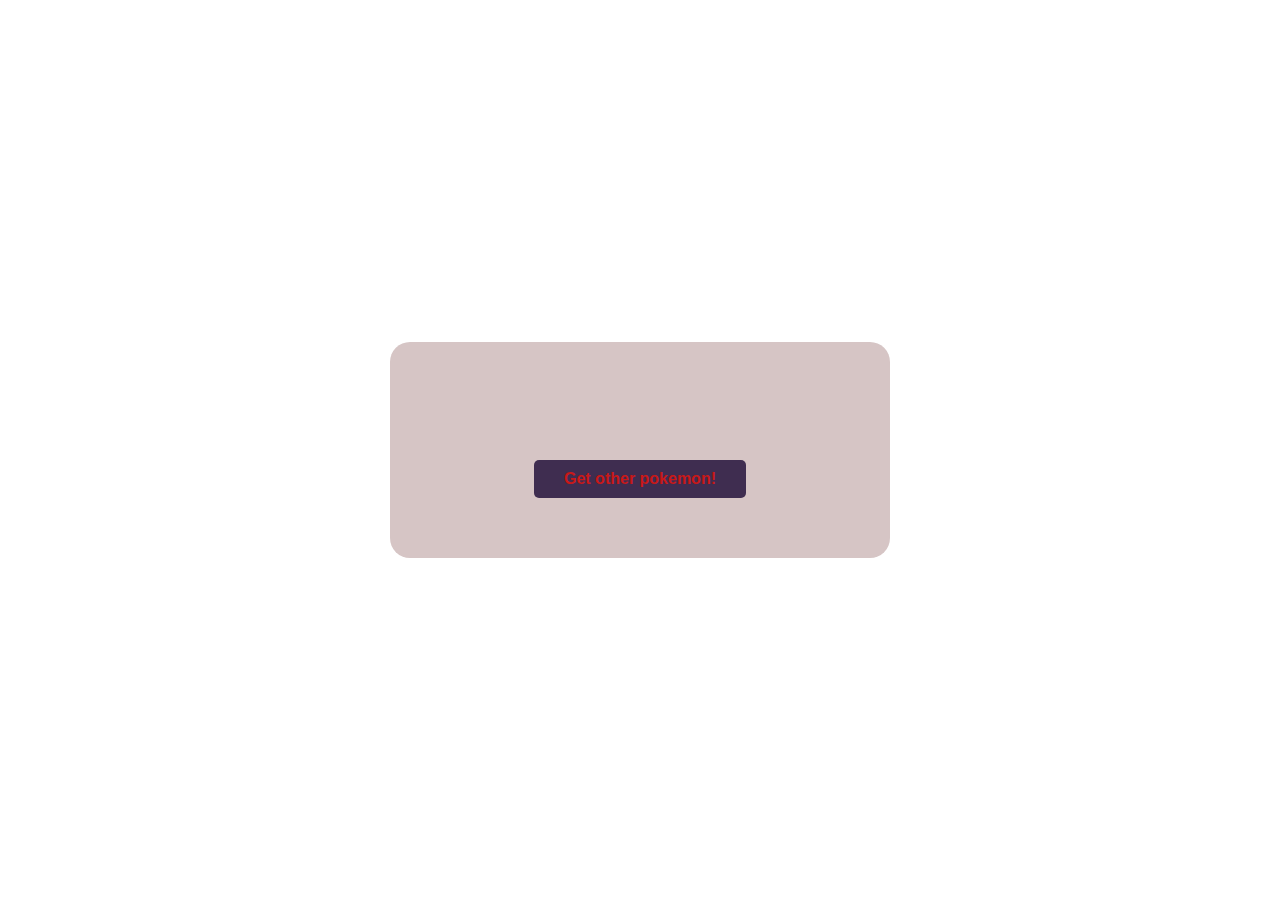
==== index.html @ 7b59f5d7 "tuto1 API pokemon" ====
<!DOCTYPE html>
<html lang="en">
<head>
    <meta charset="UTF-8">
    <meta name="viewport" content="width=device-width, initial-scale=1.0">
    <title>Document</title>
    <link rel="stylesheet" href="./style.css">
</head>
<body>
    <div id="wrapper">
        <div id="image-wrapper">
            <image id="image" src="" alt=""></image>
        </div>
        <div id="header">
            <div id="number"></div>
            <div id="name"></div>
        </div>
        <div id="button">Get other pokemon!</div>
    </div>
    <script src="./app.js"></script>
</body>
</html>
---- style.css ----
*{
    margin: 0;
    padding: 0;
    box-sizing: border-box;
}

body{
    height: 100vh;
    display: flex;
    align-items: center;
    justify-content: center;
    font-family: sans-serif;
}
#wrapper{
    display: flex;
    align-items: center;
    justify-content: center;
    flex-direction: column;
    background-color: rgb(214, 197, 197);
    border-radius: 20px;
    padding: 60px;
    width: 60%;
    max-width: 500px;
}
#image-wrapper{
    width: 300px;
}
#image{
    width: 100%;
}
#header{
    padding: 20px;
    display: flex;
    font-size: 30x;
}
#name{
    text-transform: capitalize;
    color: blue;
    font-size: 24px;
}
#button{
    background-color: rgb(63, 45, 80);
    border-radius: 5px;
    color: rgb(201, 24, 24);
    font-weight: bold;
    padding: 10px 30px;
    cursor: pointer;
    transition: all 0.2s ease;
}
#button:hover{
    transform: translateY(-5px);
    background-color: #ff8839;
}
#button:active{
    transform: translateY(5px);
    background-color: #ff8839;
}
#number{
    text-transform: capitalize;
    color: rgb(91, 91, 131);
    font-size: 24px;
}
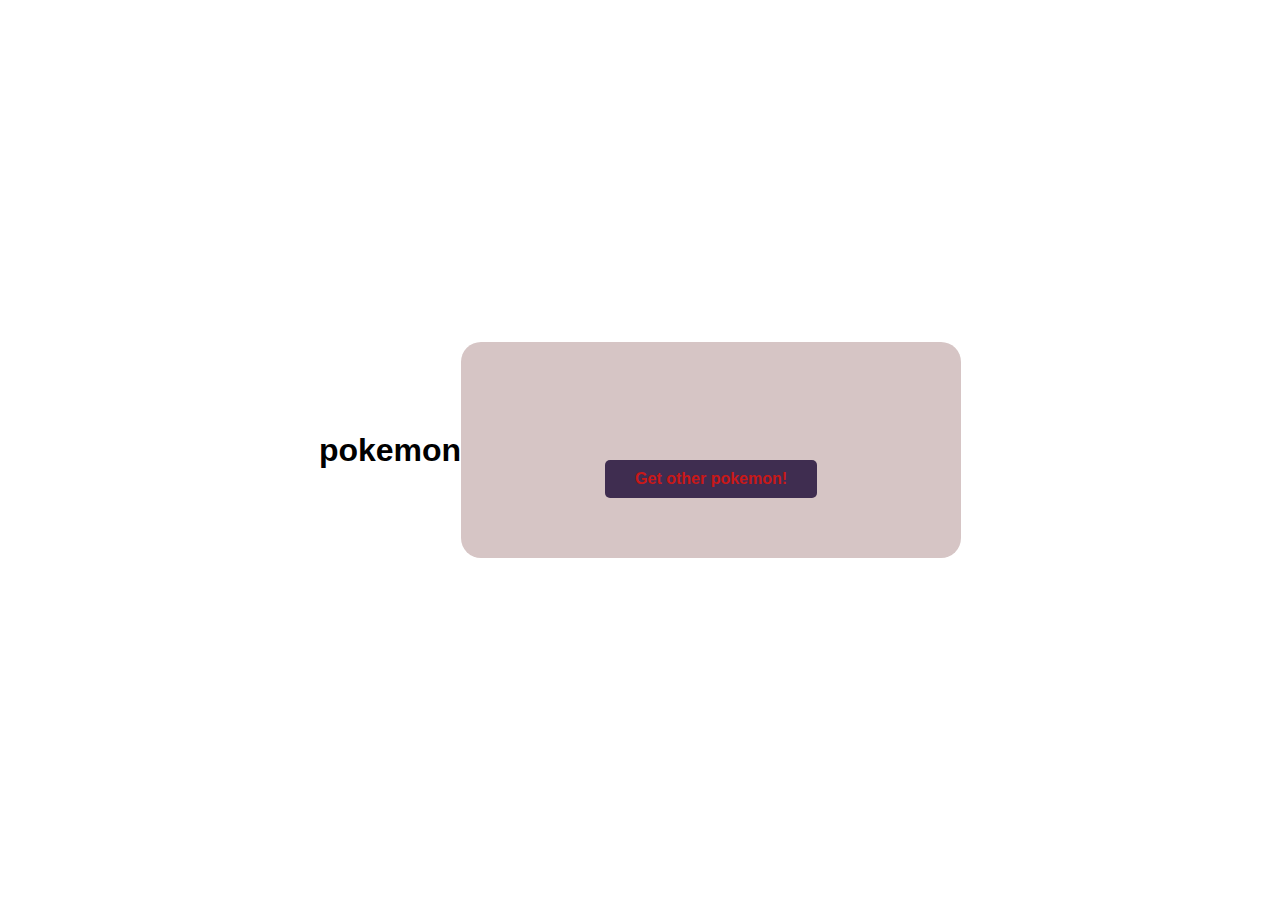
==== commit d197a83e: "modification 1" ====
--- a/index.html
+++ b/index.html
@@ -7,6 +7,7 @@
     <link rel="stylesheet" href="./style.css">
 </head>
 <body>
+    <h1>pokemon</h1>
     <div id="wrapper">
         <div id="image-wrapper">
             <image id="image" src="" alt=""></image>
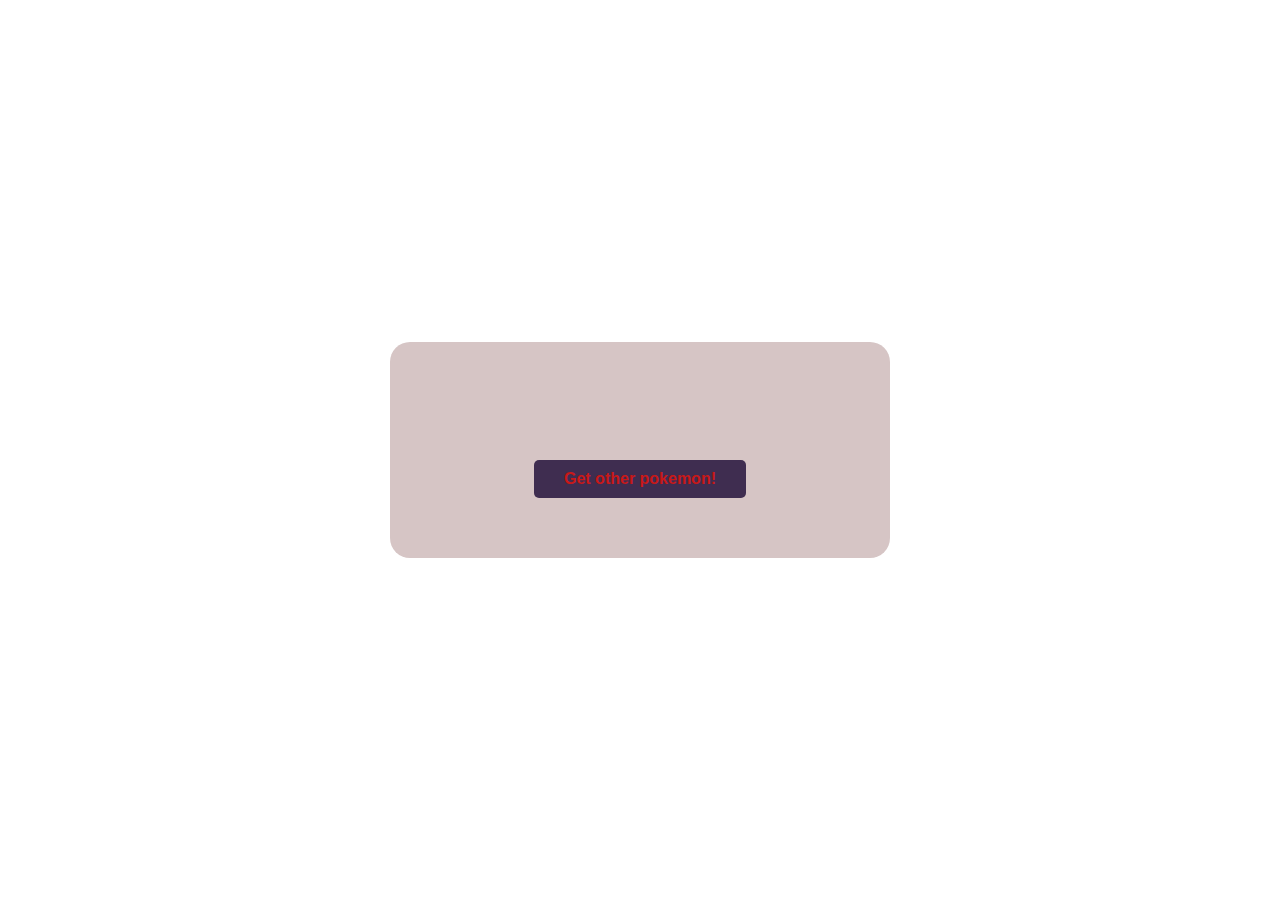
==== commit fa5546ac: "modiff" ====
--- a/index.html
+++ b/index.html
@@ -7,7 +7,7 @@
     <link rel="stylesheet" href="./style.css">
 </head>
 <body>
-    <h1>pokemon</h1>
+    
     <div id="wrapper">
         <div id="image-wrapper">
             <image id="image" src="" alt=""></image>
@@ -17,6 +17,7 @@
             <div id="name"></div>
         </div>
         <div id="button">Get other pokemon!</div>
+
     </div>
     <script src="./app.js"></script>
 </body>
